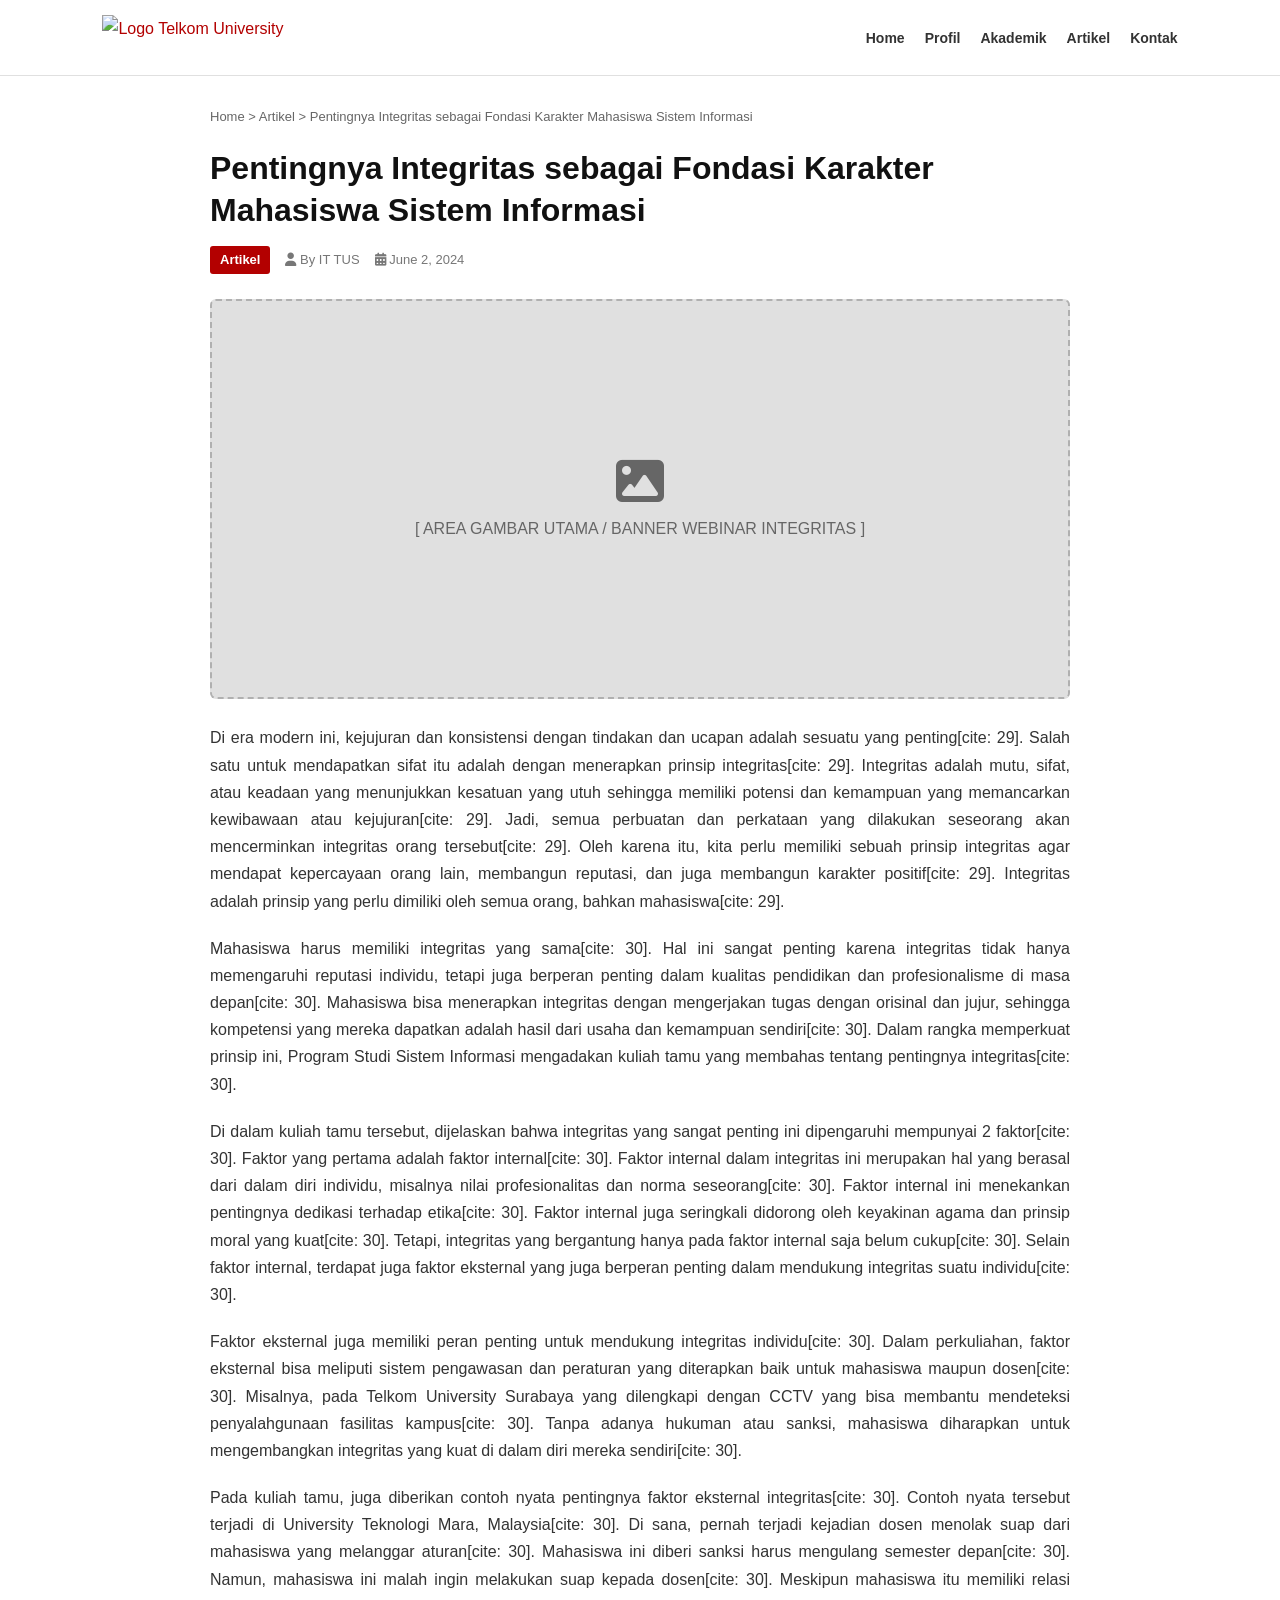
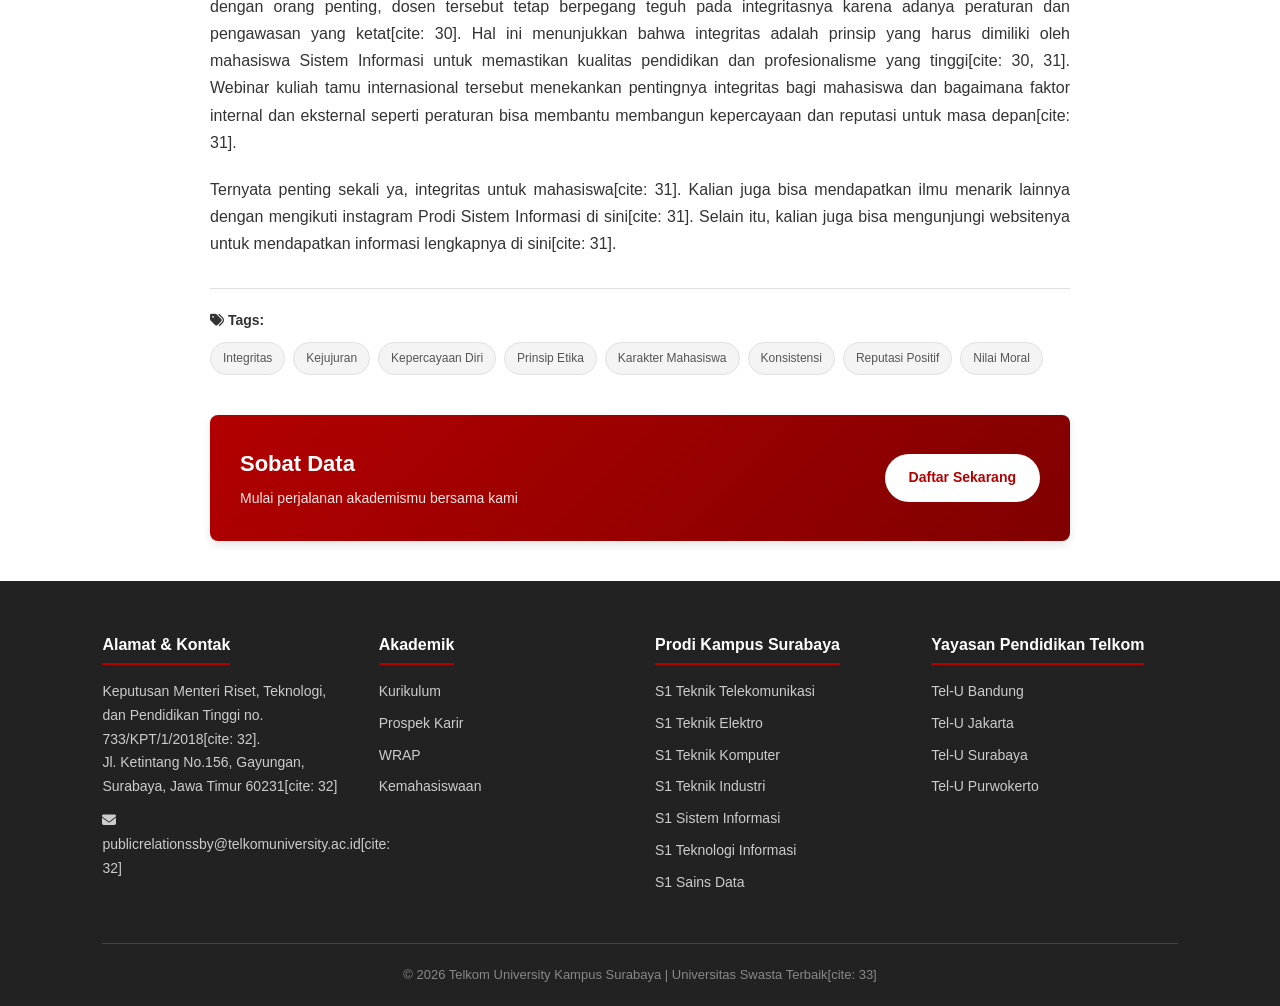
==== index.html @ 914087e8 "Rename cloning_prodi.html to index.html" ====
<!DOCTYPE html>
<html lang="id">
<head>
    <meta charset="UTF-8">
    <meta name="viewport" content="width=device-width, initial-scale=1.0">
    <title>Integritas: Kunci Membangun Karakter & Kepercayaan - S1 Sistem Informasi Telkom University Surabaya</title>
    <link href="https://cdnjs.cloudflare.com/ajax/libs/font-awesome/6.2.0/css/all.min.css" rel="stylesheet">
    <style>
        :root {
            --primary-red: #b30000;
            --dark-red: #800000;
            --dark-gray: #222222;
            --light-gray: #f4f4f4;
            --border-gray: #e0e0e0;
            --text-color: #333333;
        }

        * {
            box-sizing: border-box;
            margin: 0;
            padding: 0;
        }

        body {
            font-family: 'Segoe UI', Tahoma, Geneva, Verdana, sans-serif;
            color: var(--text-color);
            line-height: 1.7;
            background-color: #ffffff;
        }

        a {
            color: var(--primary-red);
            text-decoration: none;
        }

        a:hover {
            text-decoration: underline;
        }

        /* Top Header Navigation */
        .top-header {
            background-color: #ffffff;
            border-bottom: 1px solid var(--border-gray);
            padding: 15px 8%;
            display: flex;
            justify-content: space-between;
            align-items: center;
            position: sticky;
            top: 0;
            z-index: 1000;
        }

        /* Grey Box Placeholder for Logo */
        .logo-placeholder {
            width: 200px;
            height: 50px;
            background-color: #cccccc;
            border: 1px dashed #999999;
            display: flex;
            align-items: center;
            justify-content: center;
            color: #555555;
            font-size: 13px;
            font-weight: bold;
            border-radius: 4px;
        }

        .main-nav ul {
            display: flex;
            list-style: none;
            gap: 20px;
        }

        .main-nav ul li a {
            color: #333333;
            font-weight: 600;
            font-size: 14px;
        }

        .main-nav ul li a:hover {
            color: var(--primary-red);
        }

        /* Container & Breadcrumbs */
        .container {
            max-width: 900px;
            margin: 30px auto;
            padding: 0 20px;
        }

        .breadcrumbs {
            font-size: 13px;
            color: #666666;
            margin-bottom: 20px;
        }

        .breadcrumbs a {
            color: #666666;
        }

        /* Article Styling */
        .article-title {
            font-size: 32px;
            color: #111111;
            line-height: 1.3;
            margin-bottom: 15px;
            font-weight: 700;
        }

        .article-meta {
            font-size: 13px;
            color: #777777;
            margin-bottom: 25px;
            display: flex;
            gap: 15px;
            align-items: center;
        }

        .article-meta .category {
            background-color: var(--primary-red);
            color: #ffffff;
            padding: 3px 10px;
            border-radius: 3px;
            font-weight: bold;
        }
        .site-logo {
            height: 45px; /* Sesuaikan tinggi logo */
            width: auto;  /* Menjaga rasio gambar */
            display: block;
        }

        /* Grey Box Placeholder for Featured Image */
        .featured-image-placeholder {
            width: 100%;
            height: 400px;
            background-color: #e0e0e0;
            border: 2px dashed #b0b0b0;
            display: flex;
            flex-direction: column;
            align-items: center;
            justify-content: center;
            color: #666666;
            border-radius: 6px;
            margin-bottom: 25px;
        }

        .featured-image-placeholder i {
            font-size: 48px;
            margin-bottom: 10px;
        }

        .article-content p {
            margin-bottom: 20px;
            font-size: 16px;
            text-align: justify;
            color: #333333;
        }

        /* Tags Section */
        .tags-container {
            margin: 30px 0;
            padding-top: 20px;
            border-top: 1px solid var(--border-gray);
        }

        .tags-title {
            font-weight: bold;
            font-size: 14px;
            margin-bottom: 10px;
        }

        .tags-list {
            display: flex;
            flex-wrap: wrap;
            gap: 8px;
        }

        .tag-item {
            background-color: var(--light-gray);
            color: #555555;
            padding: 5px 12px;
            border-radius: 20px;
            font-size: 12px;
            border: 1px solid #e0e0e0;
        }

        /* CTA Banner Box */
        .cta-banner {
            background: linear-gradient(135deg, var(--primary-red), var(--dark-red));
            color: #ffffff;
            padding: 30px;
            border-radius: 8px;
            margin: 40px 0;
            display: flex;
            justify-content: space-between;
            align-items: center;
            box-shadow: 0 4px 10px rgba(0,0,0,0.1);
        }

        .cta-text h3 {
            font-size: 22px;
            margin-bottom: 5px;
        }

        .cta-text p {
            font-size: 14px;
            opacity: 0.9;
        }

        .cta-button {
            background-color: #ffffff;
            color: var(--primary-red);
            padding: 12px 24px;
            border-radius: 25px;
            font-weight: bold;
            font-size: 14px;
            text-decoration: none;
            transition: all 0.3s ease;
        }

        .cta-button:hover {
            background-color: var(--light-gray);
            text-decoration: none;
        }

        /* Footer Section */
        footer {
            background-color: var(--dark-gray);
            color: #cccccc;
            padding: 50px 8% 20px;
            font-size: 14px;
        }

        .footer-grid {
            display: grid;
            grid-template-columns: repeat(auto-fit, minmax(220px, 1fr));
            gap: 30px;
            margin-bottom: 40px;
        }

        .footer-col h4 {
            color: #ffffff;
            font-size: 16px;
            margin-bottom: 15px;
            border-bottom: 2px solid var(--primary-red);
            display: inline-block;
            padding-bottom: 5px;
        }

        .footer-col ul {
            list-style: none;
        }

        .footer-col ul li {
            margin-bottom: 8px;
        }

        .footer-col ul li a {
            color: #cccccc;
        }

        .footer-col ul li a:hover {
            color: #ffffff;
        }

        .footer-bottom {
            border-top: 1px solid #444444;
            padding-top: 20px;
            text-align: center;
            font-size: 13px;
            color: #888888;
        }

        /* Responsive Breakpoints */
        @media (max-width: 768px) {
            .top-header {
                flex-direction: column;
                gap: 15px;
            }

            .cta-banner {
                flex-direction: column;
                text-align: center;
                gap: 20px;
            }

            .article-title {
                font-size: 24px;
            }

            .featured-image-placeholder {
                height: 250px;
            }
        }
    </style>
</head>
<body>

    <!-- Top Header -->
    <header class="top-header">
    <a href="#" class="logo-link">
        <img src="assets/logo_telkom.webp" alt="Logo Telkom University" class="site-logo">
    </a>
        <nav class="main-nav">
            <ul>
                <li><a href="#">Home</a></li>
                <li><a href="#">Profil</a></li>
                <li><a href="#">Akademik</a></li>
                <li><a href="#">Artikel</a></li>
                <li><a href="#">Kontak</a></li>
            </ul>
        </nav>
    </header>

    <!-- Main Container -->
    <div class="container">
        
        <!-- Breadcrumbs -->
        <div class="breadcrumbs">
            <a href="#">Home</a> &gt; <a href="#">Artikel</a> &gt; Pentingnya Integritas sebagai Fondasi Karakter Mahasiswa Sistem Informasi
        </div>

        <!-- Article Title -->
        <h1 class="article-title">Pentingnya Integritas sebagai Fondasi Karakter Mahasiswa Sistem Informasi</h1>

        <!-- Article Meta -->
        <div class="article-meta">
            <span class="category">Artikel</span>
            <span><i class="fas fa-user"></i> By IT TUS</span>
            <span><i class="fas fa-calendar-alt"></i> June 2, 2024</span>
        </div>

        <!-- Placeholder Featured Image -->
        <div class="featured-image-placeholder">
            <i class="fas fa-image"></i>
            <span>[ AREA GAMBAR UTAMA / BANNER WEBINAR INTEGRITAS ]</span>
        </div>

        <!-- Article Content -->
        <article class="article-content">
            <p>Di era modern ini, kejujuran dan konsistensi dengan tindakan dan ucapan adalah sesuatu yang penting[cite: 29]. Salah satu untuk mendapatkan sifat itu adalah dengan menerapkan prinsip integritas[cite: 29]. Integritas adalah mutu, sifat, atau keadaan yang menunjukkan kesatuan yang utuh sehingga memiliki potensi dan kemampuan yang memancarkan kewibawaan atau kejujuran[cite: 29]. Jadi, semua perbuatan dan perkataan yang dilakukan seseorang akan mencerminkan integritas orang tersebut[cite: 29]. Oleh karena itu, kita perlu memiliki sebuah prinsip integritas agar mendapat kepercayaan orang lain, membangun reputasi, dan juga membangun karakter positif[cite: 29]. Integritas adalah prinsip yang perlu dimiliki oleh semua orang, bahkan mahasiswa[cite: 29].</p>

            <p>Mahasiswa harus memiliki integritas yang sama[cite: 30]. Hal ini sangat penting karena integritas tidak hanya memengaruhi reputasi individu, tetapi juga berperan penting dalam kualitas pendidikan dan profesionalisme di masa depan[cite: 30]. Mahasiswa bisa menerapkan integritas dengan mengerjakan tugas dengan orisinal dan jujur, sehingga kompetensi yang mereka dapatkan adalah hasil dari usaha dan kemampuan sendiri[cite: 30]. Dalam rangka memperkuat prinsip ini, Program Studi Sistem Informasi mengadakan kuliah tamu yang membahas tentang pentingnya integritas[cite: 30].</p>

            <p>Di dalam kuliah tamu tersebut, dijelaskan bahwa integritas yang sangat penting ini dipengaruhi mempunyai 2 faktor[cite: 30]. Faktor yang pertama adalah faktor internal[cite: 30]. Faktor internal dalam integritas ini merupakan hal yang berasal dari dalam diri individu, misalnya nilai profesionalitas dan norma seseorang[cite: 30]. Faktor internal ini menekankan pentingnya dedikasi terhadap etika[cite: 30]. Faktor internal juga seringkali didorong oleh keyakinan agama dan prinsip moral yang kuat[cite: 30]. Tetapi, integritas yang bergantung hanya pada faktor internal saja belum cukup[cite: 30]. Selain faktor internal, terdapat juga faktor eksternal yang juga berperan penting dalam mendukung integritas suatu individu[cite: 30].</p>

            <p>Faktor eksternal juga memiliki peran penting untuk mendukung integritas individu[cite: 30]. Dalam perkuliahan, faktor eksternal bisa meliputi sistem pengawasan dan peraturan yang diterapkan baik untuk mahasiswa maupun dosen[cite: 30]. Misalnya, pada Telkom University Surabaya yang dilengkapi dengan CCTV yang bisa membantu mendeteksi penyalahgunaan fasilitas kampus[cite: 30]. Tanpa adanya hukuman atau sanksi, mahasiswa diharapkan untuk mengembangkan integritas yang kuat di dalam diri mereka sendiri[cite: 30].</p>

            <p>Pada kuliah tamu, juga diberikan contoh nyata pentingnya faktor eksternal integritas[cite: 30]. Contoh nyata tersebut terjadi di University Teknologi Mara, Malaysia[cite: 30]. Di sana, pernah terjadi kejadian dosen menolak suap dari mahasiswa yang melanggar aturan[cite: 30]. Mahasiswa ini diberi sanksi harus mengulang semester depan[cite: 30]. Namun, mahasiswa ini malah ingin melakukan suap kepada dosen[cite: 30]. Meskipun mahasiswa itu memiliki relasi dengan orang penting, dosen tersebut tetap berpegang teguh pada integritasnya karena adanya peraturan dan pengawasan yang ketat[cite: 30]. Hal ini menunjukkan bahwa integritas adalah prinsip yang harus dimiliki oleh mahasiswa Sistem Informasi untuk memastikan kualitas pendidikan dan profesionalisme yang tinggi[cite: 30, 31]. Webinar kuliah tamu internasional tersebut menekankan pentingnya integritas bagi mahasiswa dan bagaimana faktor internal dan eksternal seperti peraturan bisa membantu membangun kepercayaan dan reputasi untuk masa depan[cite: 31].</p>

            <p>Ternyata penting sekali ya, integritas untuk mahasiswa[cite: 31]. Kalian juga bisa mendapatkan ilmu menarik lainnya dengan mengikuti instagram Prodi Sistem Informasi di sini[cite: 31]. Selain itu, kalian juga bisa mengunjungi websitenya untuk mendapatkan informasi lengkapnya di sini[cite: 31].</p>
        </article>

        <!-- Tags List -->
        <div class="tags-container">
            <div class="tags-title"><i class="fas fa-tags"></i> Tags:</div>
            <div class="tags-list">
                <span class="tag-item">Integritas</span>
                <span class="tag-item">Kejujuran</span>
                <span class="tag-item">Kepercayaan Diri</span>
                <span class="tag-item">Prinsip Etika</span>
                <span class="tag-item">Karakter Mahasiswa</span>
                <span class="tag-item">Konsistensi</span>
                <span class="tag-item">Reputasi Positif</span>
                <span class="tag-item">Nilai Moral</span>
            </div>
        </div>

        <!-- Sobat Data CTA Banner -->
        <div class="cta-banner">
            <div class="cta-text">
                <h3>Sobat Data</h3>
                <p>Mulai perjalanan akademismu bersama kami</p>
            </div>
            <a href="#" class="cta-button">Daftar Sekarang</a>
        </div>

    </div>

    <!-- Footer -->
    <footer>
        <div class="footer-grid">
            <div class="footer-col">
                <h4>Alamat & Kontak</h4>
                <p>Keputusan Menteri Riset, Teknologi, dan Pendidikan Tinggi no. 733/KPT/1/2018[cite: 32].</p>
                <p>Jl. Ketintang No.156, Gayungan, Surabaya, Jawa Timur 60231[cite: 32]</p>
                <p style="margin-top: 10px;"><i class="fas fa-envelope"></i> publicrelationssby@telkomuniversity.ac.id[cite: 32]</p>
            </div>
            <div class="footer-col">
                <h4>Akademik</h4>
                <ul>
                    <li><a href="#">Kurikulum</a></li>
                    <li><a href="#">Prospek Karir</a></li>
                    <li><a href="#">WRAP</a></li>
                    <li><a href="#">Kemahasiswaan</a></li>
                </ul>
            </div>
            <div class="footer-col">
                <h4>Prodi Kampus Surabaya</h4>
                <ul>
                    <li><a href="#">S1 Teknik Telekomunikasi</a></li>
                    <li><a href="#">S1 Teknik Elektro</a></li>
                    <li><a href="#">S1 Teknik Komputer</a></li>
                    <li><a href="#">S1 Teknik Industri</a></li>
                    <li><a href="#">S1 Sistem Informasi</a></li>
                    <li><a href="#">S1 Teknologi Informasi</a></li>
                    <li><a href="#">S1 Sains Data</a></li>
                </ul>
            </div>
            <div class="footer-col">
                <h4>Yayasan Pendidikan Telkom</h4>
                <ul>
                    <li><a href="#">Tel-U Bandung</a></li>
                    <li><a href="#">Tel-U Jakarta</a></li>
                    <li><a href="#">Tel-U Surabaya</a></li>
                    <li><a href="#">Tel-U Purwokerto</a></li>
                </ul>
            </div>
        </div>
        <div class="footer-bottom">
            <p>&copy; 2026 Telkom University Kampus Surabaya | Universitas Swasta Terbaik[cite: 33]</p>
        </div>
    </footer>

</body>
</html>
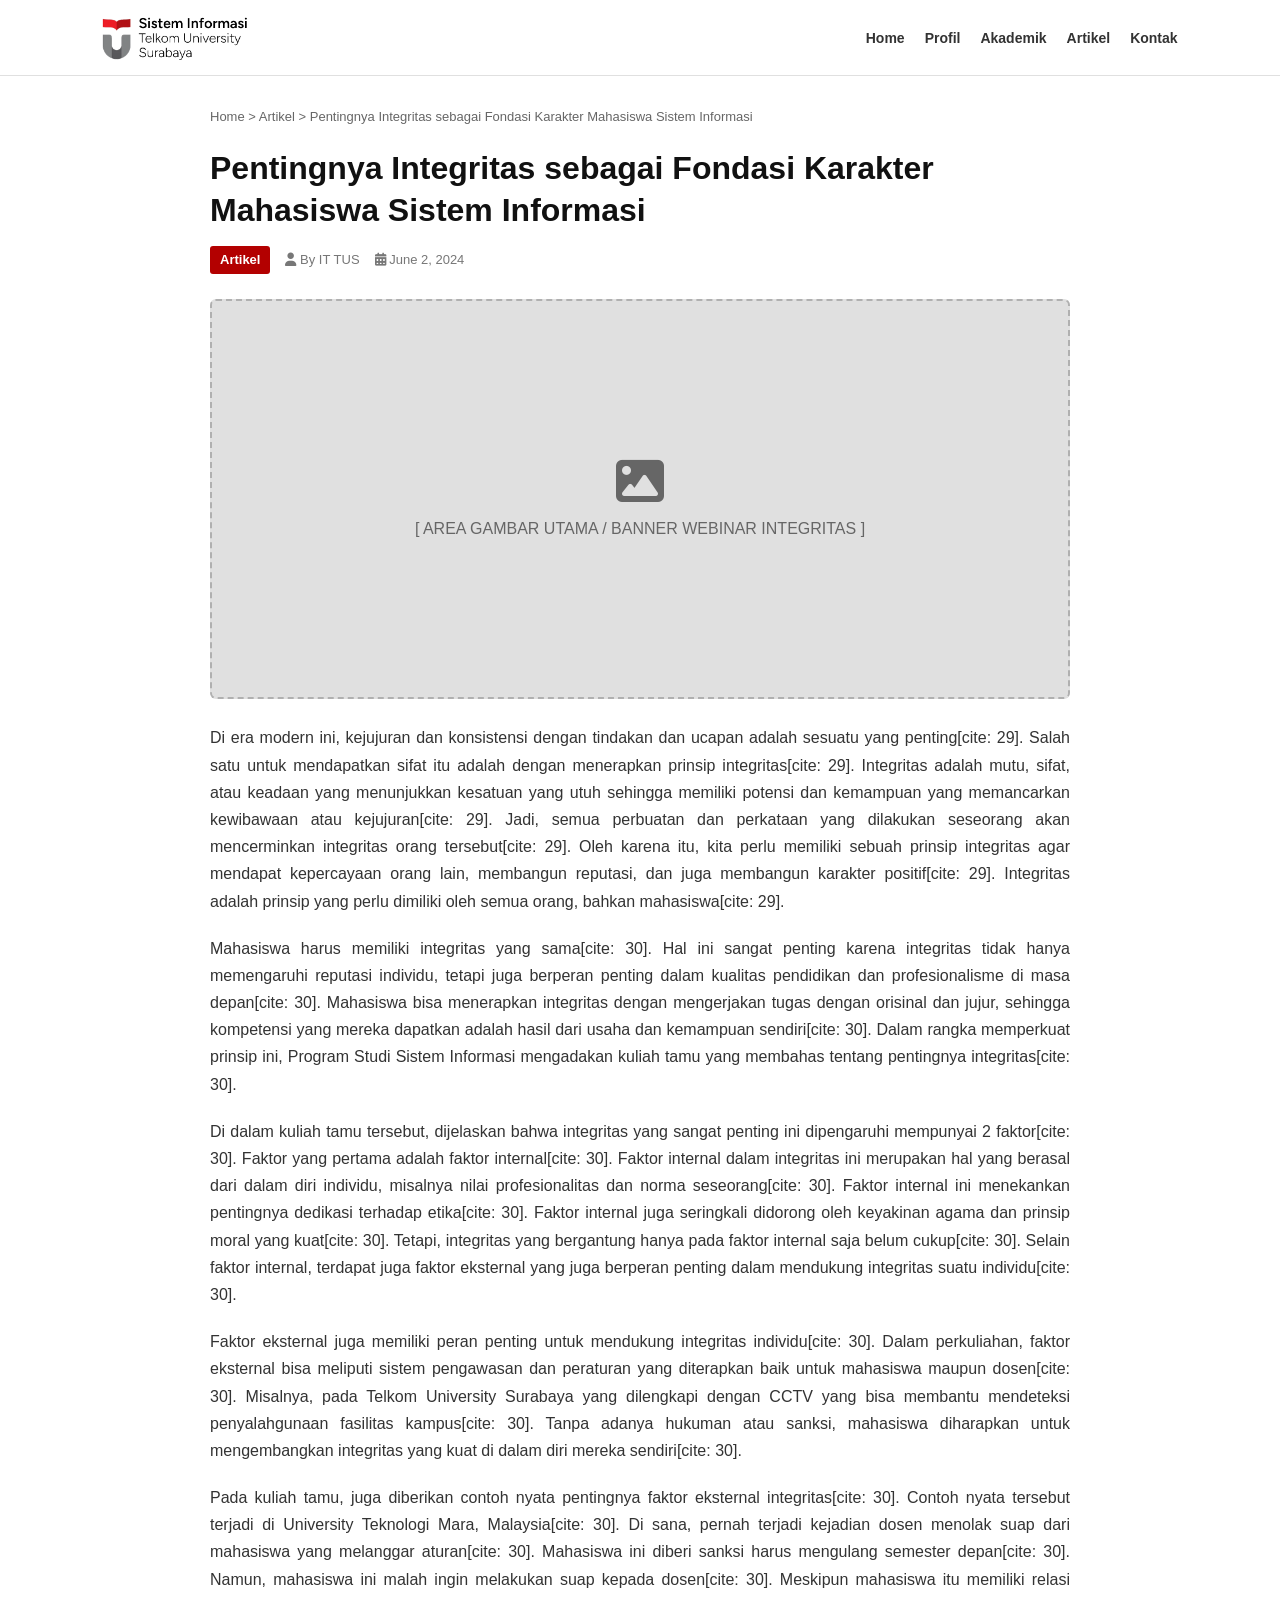
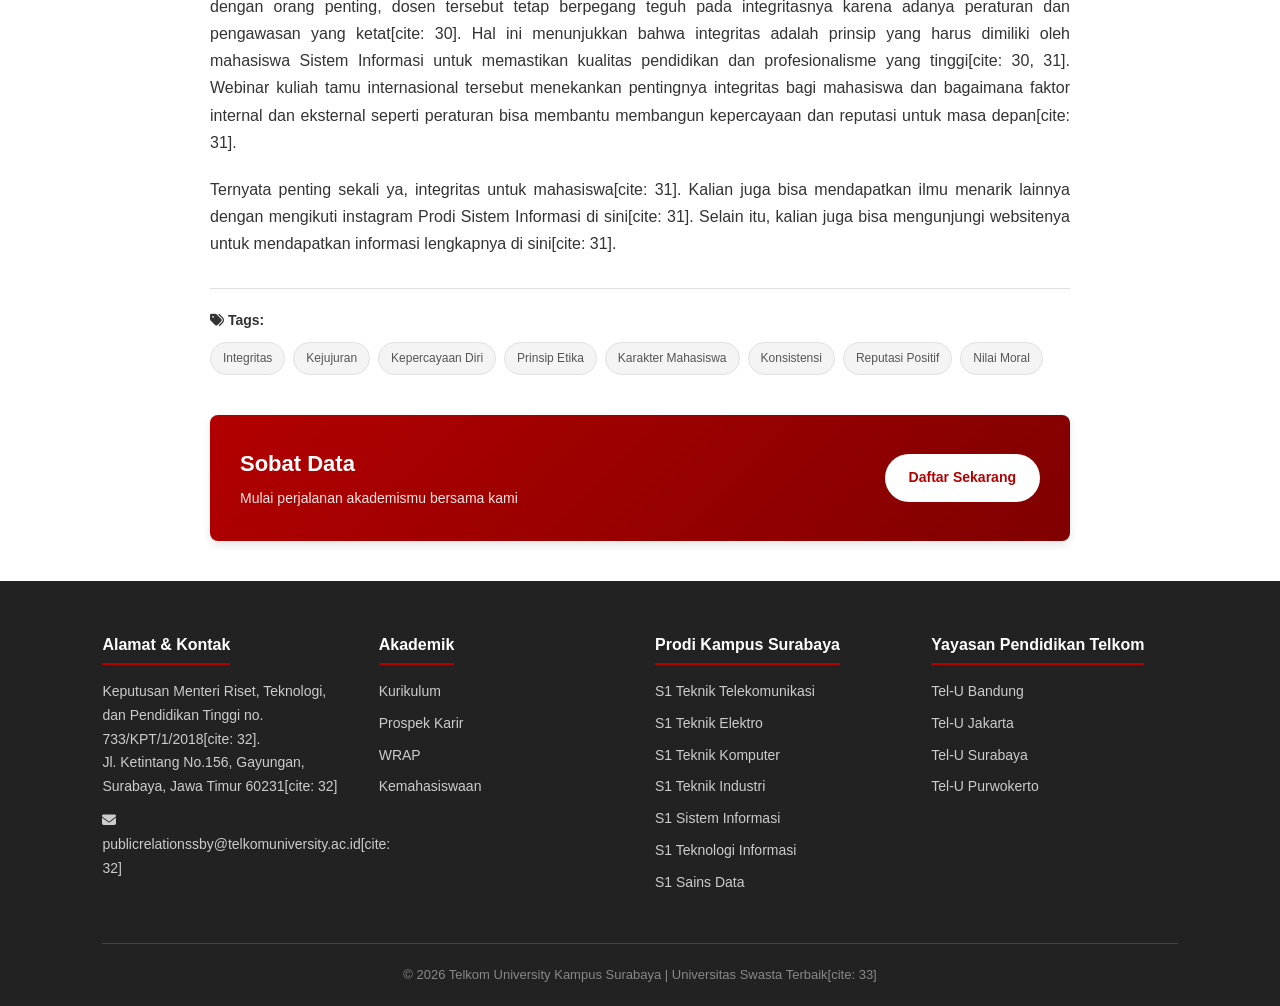
==== commit ea18de33: "Restore index.html with original content" ====
--- a/index.html
+++ b/index.html
@@ -299,7 +299,7 @@
     <!-- Top Header -->
     <header class="top-header">
     <a href="#" class="logo-link">
-        <img src="assets/logo_telkom.webp" alt="Logo Telkom University" class="site-logo">
+        <img src="logo_telkom.webp" alt="Logo Telkom University" class="site-logo">
     </a>
         <nav class="main-nav">
             <ul>
